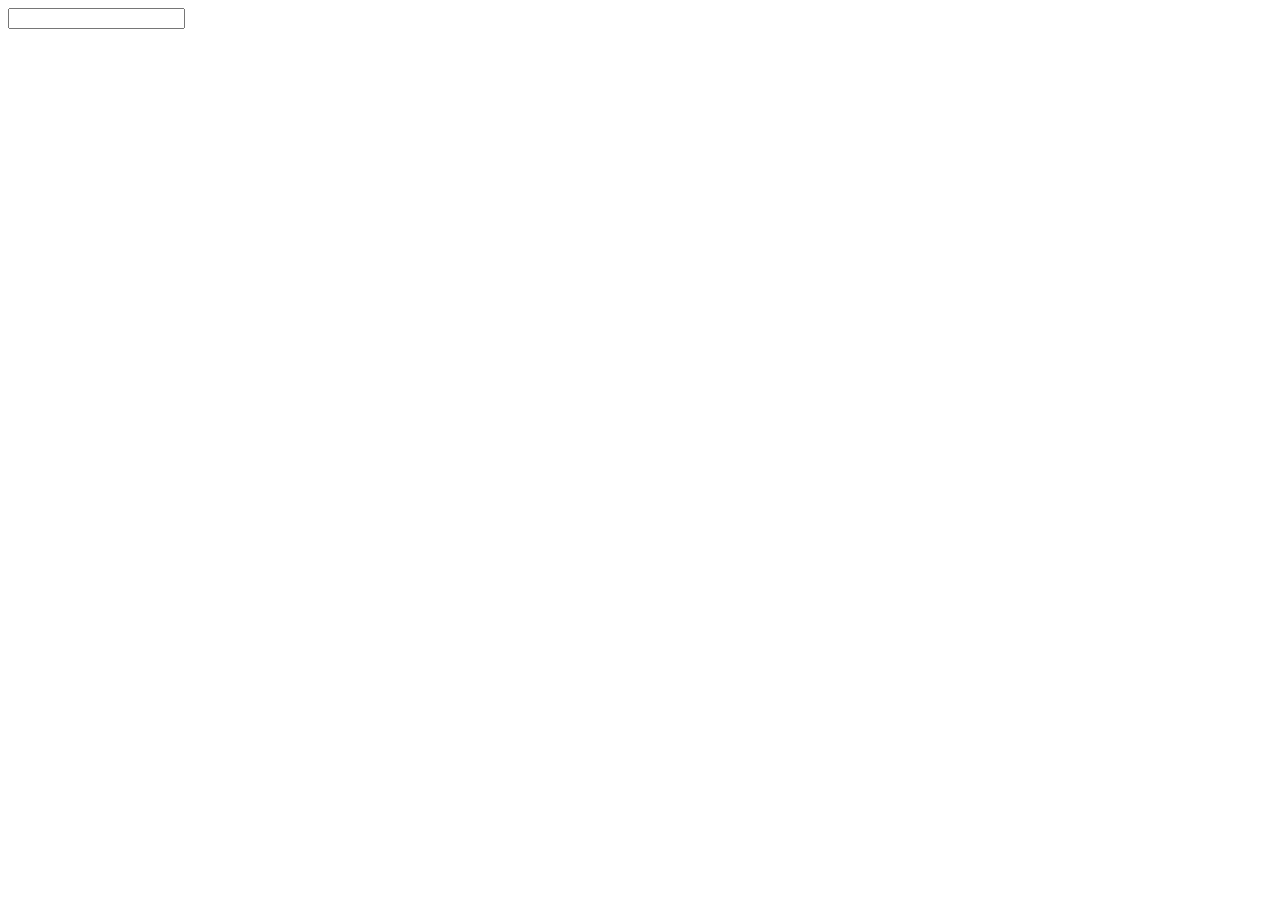
==== ws/target/classes/templates/otherpage.html @ 7e567354 "页面跳转" ====
<!DOCTYPE html>
<html xmlns:th="http://www.w3.org/1999/xhtml">
<head>
    <title>otherpage</title>

</head>

<body>
<input  type="text" th:value="${myid}" id="username"  />
<div th:text="${myid}" ></div>
</body>


<script type="text/javascript">

</script>

</html>
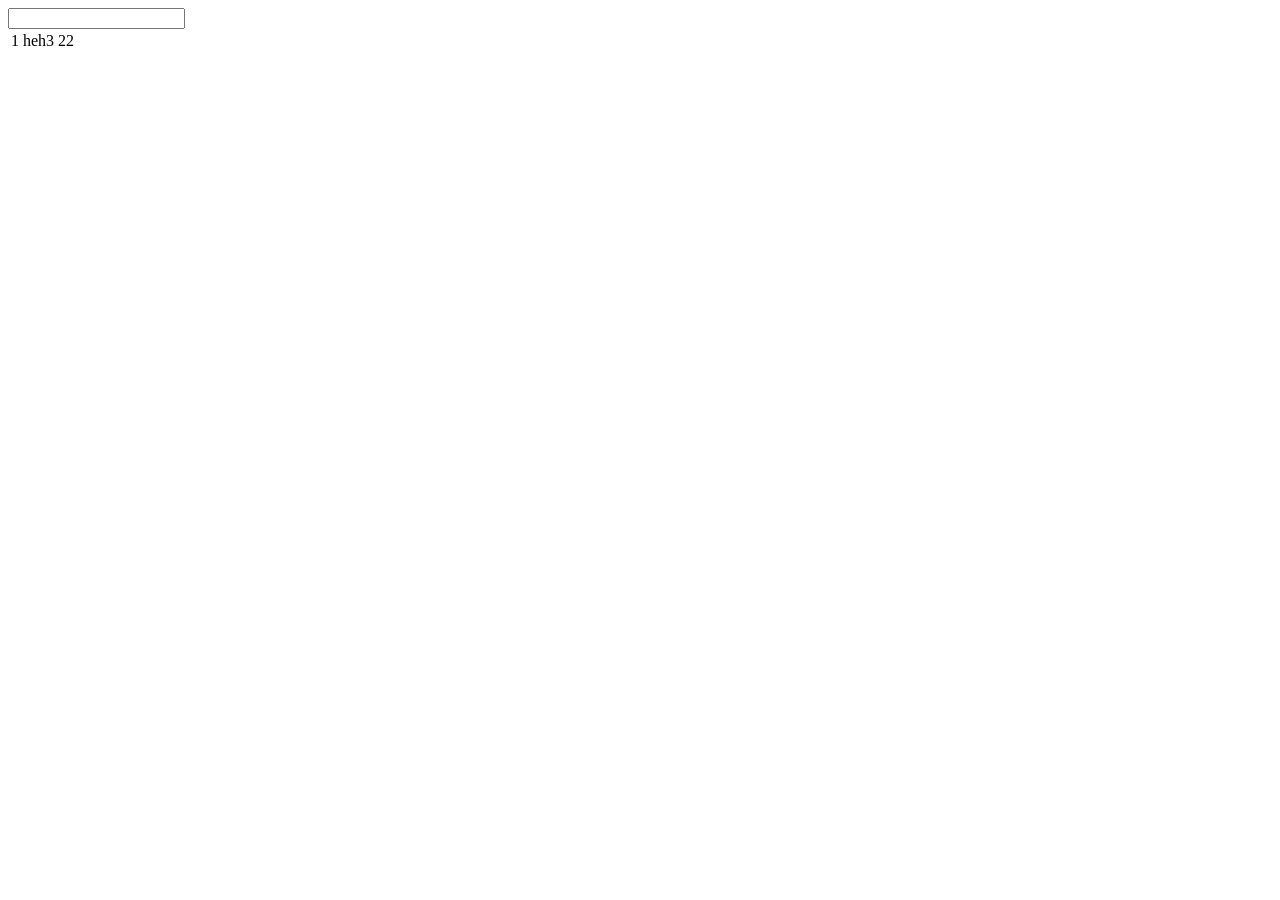
==== commit fb5a4462: "th模板" ====
--- a/ws/target/classes/templates/otherpage.html
+++ b/ws/target/classes/templates/otherpage.html
@@ -8,6 +8,13 @@
 <body>
 <input  type="text" th:value="${myid}" id="username"  />
 <div th:text="${myid}" ></div>
+<table>
+    <tr th:each="user:${list}">
+        <td th:text="${user.id}">1</td>
+        <td th:text="${user.name}">heh3</td>
+        <td th:text="${user.age}">22</td>
+    </tr>
+</table>
 </body>
 
 
